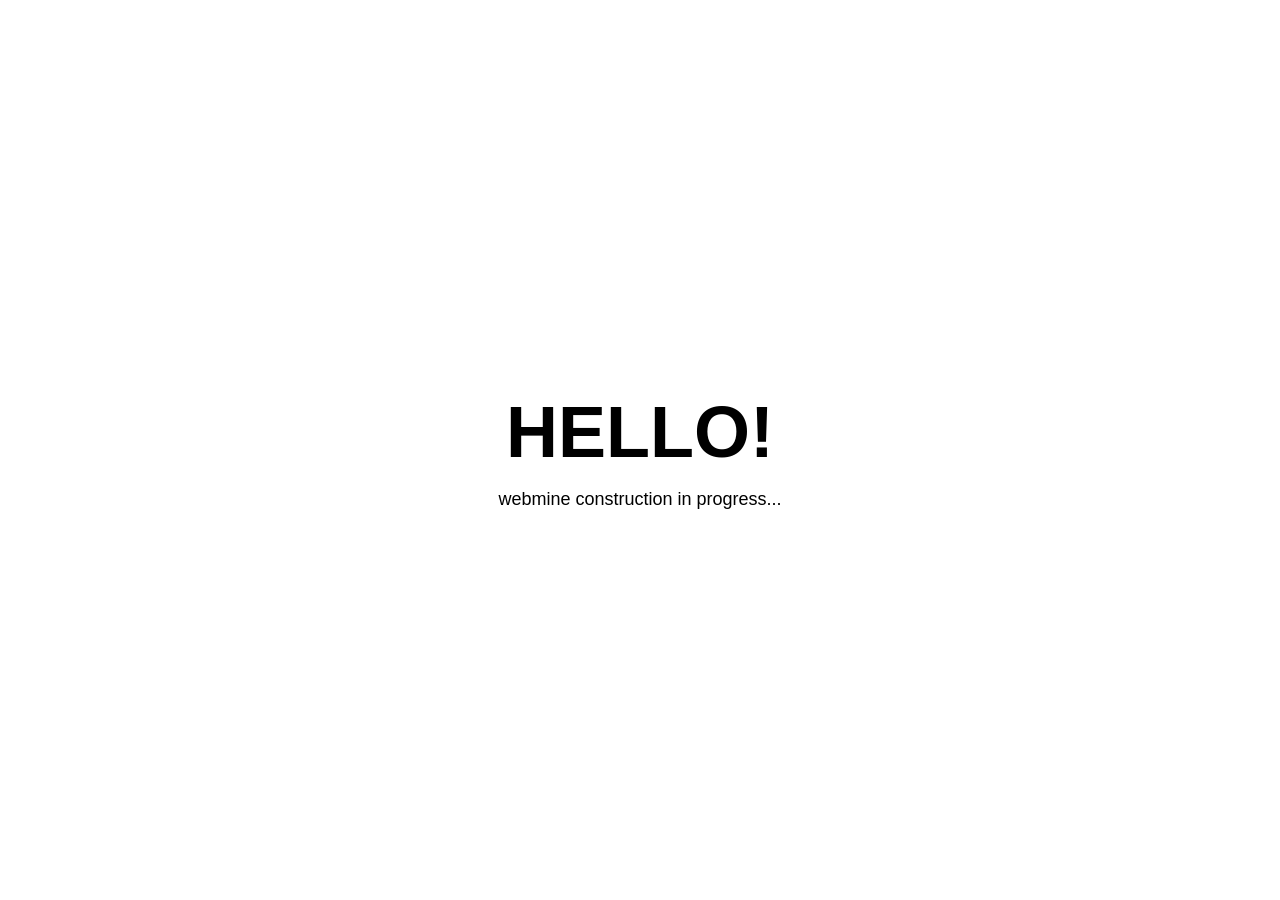
==== index.html @ 69076cb3 "Create index.html" ====
<!DOCTYPE html>
<html lang="en">
<head>
  <meta charset="UTF-8">
  <meta name="viewport" content="width=device-width, initial-scale=1.0">
  <title>Coming Soon</title>
  <style>
    * {
      margin: 0;
      padding: 0;
      box-sizing: border-box;
    }

    body {
      background-color: #FFFFFF;
      height: 100vh;
      display: flex;
      justify-content: center;
      align-items: center;
      flex-direction: column;
      gap: 16px;
    }

    h1 {
      font-family: Arial, sans-serif;
      font-weight: bold;
      font-size: 72px;
      color: #000000;
      text-align: center;
    }

    p {
      font-family: Arial, sans-serif;
      font-weight: normal;
      font-size: 18px;
      color: #000000;
      text-align: center;
    }
  </style>
</head>
<body>
  <h1>HELLO!</h1>
    <p>webmine construction in progress...</p>
</body>
</html>
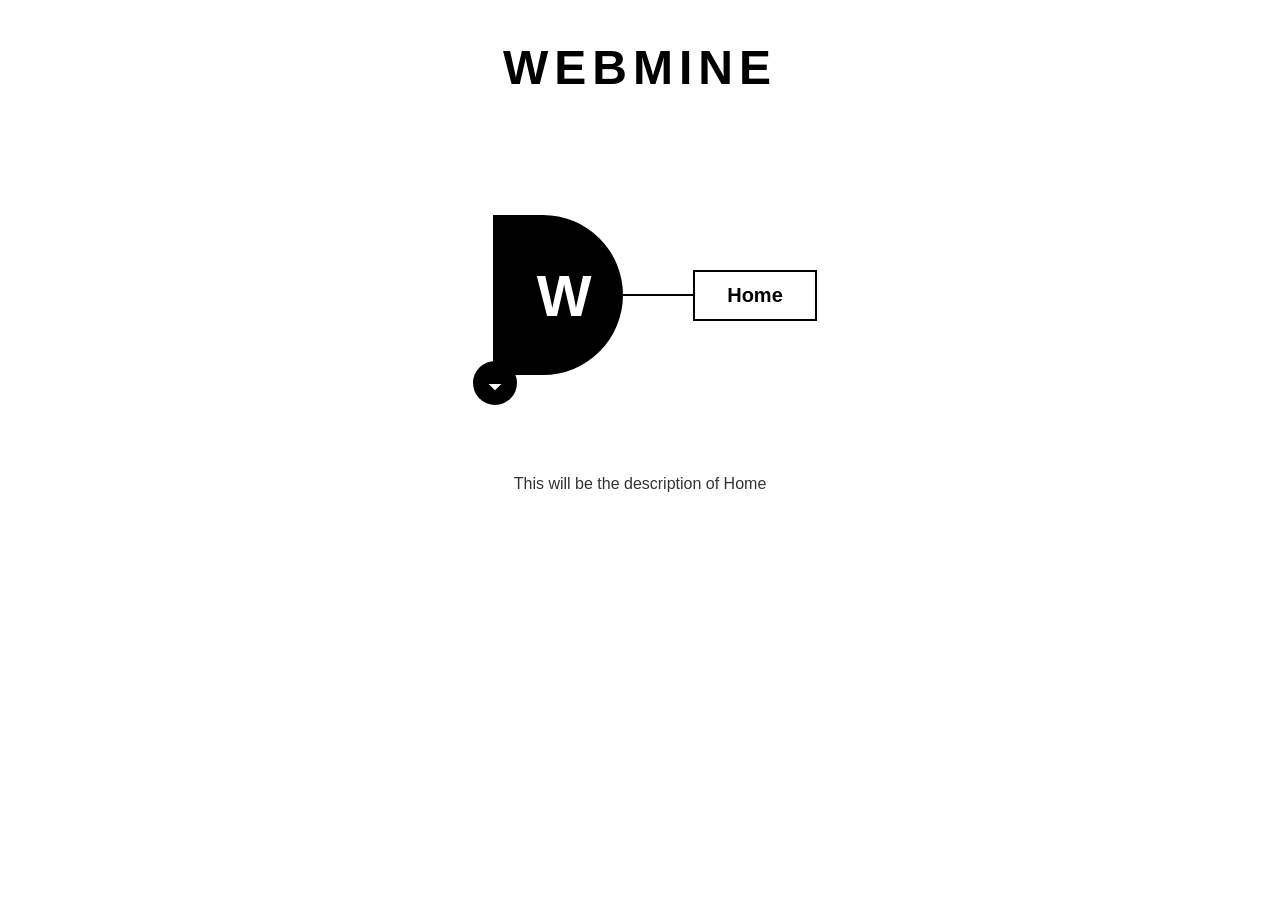
==== commit d966664a: "Update index.html" ====
--- a/index.html
+++ b/index.html
@@ -2,44 +2,12 @@
 <html lang="en">
 <head>
   <meta charset="UTF-8">
-  <meta name="viewport" content="width=device-width, initial-scale=1.0">
-  <title>Coming Soon</title>
-  <style>
-    * {
-      margin: 0;
-      padding: 0;
-      box-sizing: border-box;
-    }
-
-    body {
-      background-color: #FFFFFF;
-      height: 100vh;
-      display: flex;
-      justify-content: center;
-      align-items: center;
-      flex-direction: column;
-      gap: 16px;
-    }
-
-    h1 {
-      font-family: Arial, sans-serif;
-      font-weight: bold;
-      font-size: 72px;
-      color: #000000;
-      text-align: center;
-    }
-
-    p {
-      font-family: Arial, sans-serif;
-      font-weight: normal;
-      font-size: 18px;
-      color: #000000;
-      text-align: center;
-    }
-  </style>
+  <meta http-equiv="refresh" content="0; url=Home/home.html">
+  <title>Redirecting...</title>
 </head>
 <body>
-  <h1>HELLO!</h1>
-    <p>webmine construction in progress...</p>
+  <script>
+    window.location.replace("Home/home.html");
+  </script>
 </body>
 </html>
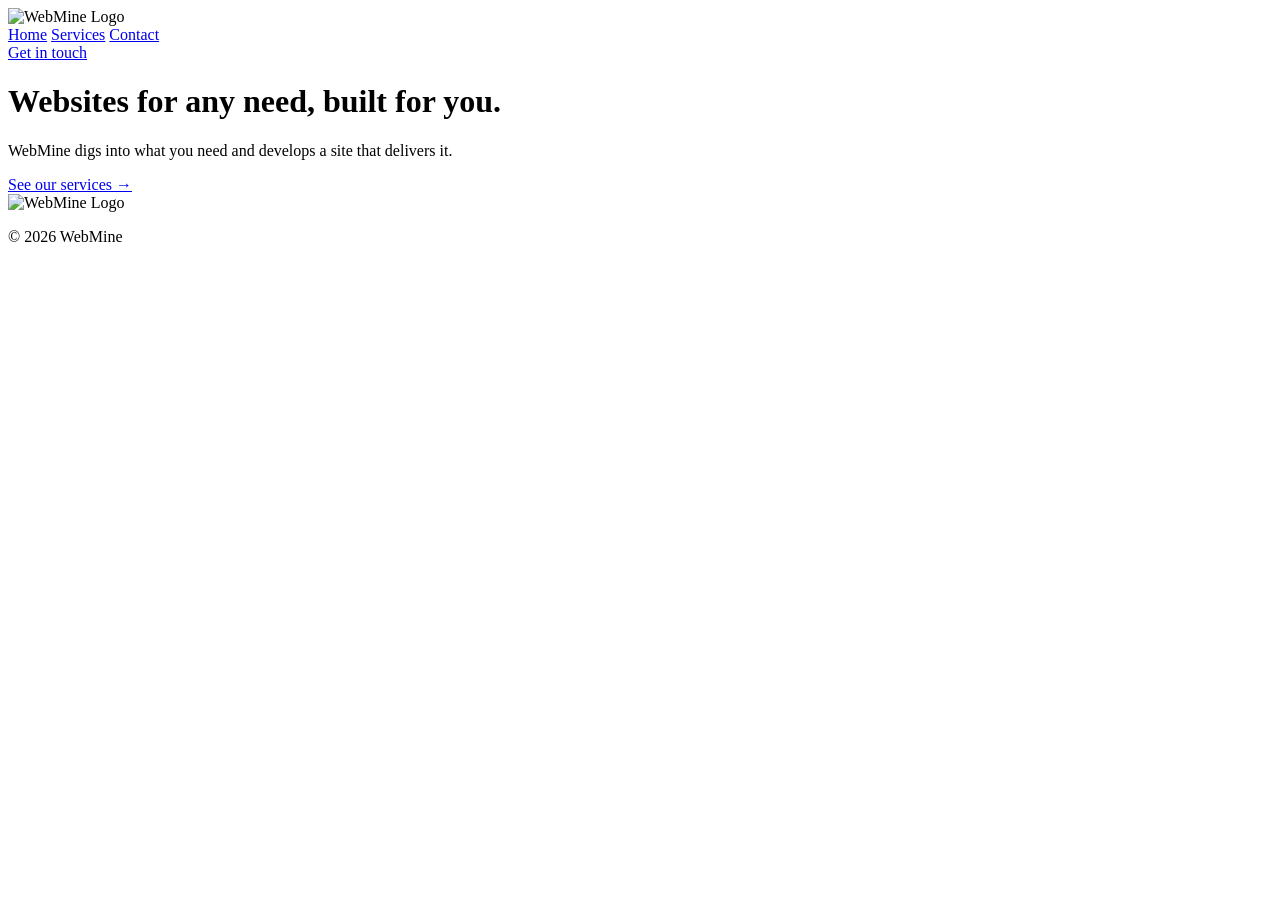
==== commit c68f80bf: "Update index.html" ====
--- a/index.html
+++ b/index.html
@@ -1,13 +1,63 @@
 <!DOCTYPE html>
 <html lang="en">
 <head>
-  <meta charset="UTF-8">
-  <meta http-equiv="refresh" content="0; url=Home/home.html">
-  <title>Redirecting...</title>
+    <meta charset="UTF-8">
+    <meta name="viewport" content="width=device-width, initial-scale=1.0">
+    <title>WebMine</title>
+    
+    <!-- Favicon -->
+    <link rel="icon" href="assets/favicon.svg" type="image/svg+xml">
+    
+    <!-- Google Fonts: Inter (400, 700) & DM Serif Display -->
+    <link rel="preconnect" href="https://fonts.googleapis.com">
+    <link rel="preconnect" href="https://fonts.gstatic.com" crossorigin>
+    <link href="https://fonts.googleapis.com/css2?family=DM+Serif+Display&family=Inter:wght@400;700&display=swap" rel="stylesheet">
+    
+    <!-- Stylesheets -->
+    <link rel="stylesheet" href="css/base.css">
+    <link rel="stylesheet" href="css/layout.css">
+    <link rel="stylesheet" href="css/components.css">
 </head>
 <body>
-  <script>
-    window.location.replace("Home/home.html");
-  </script>
+
+    <!-- Navigation Bar -->
+    <header class="navbar" id="navbar">
+        <div class="nav-container">
+            <!-- Logo: Image only, no link behavior -->
+            <img src="assets/logo.svg" alt="WebMine Logo" class="nav-logo">
+            
+            <div class="nav-right">
+                <nav class="nav-links">
+                    <a href="index.html" class="nav-link current-page">Home</a>
+                    <a href="services.html" class="nav-link">Services</a>
+                    <a href="contact.html" class="nav-link">Contact</a>
+                </nav>
+                
+                <!-- Pill Button -->
+                <a href="contact.html" class="btn-pill">Get in touch</a>
+            </div>
+        </div>
+    </header>
+
+    <!-- Main Content: Hero Section -->
+    <main class="hero">
+        <div class="hero-content">
+            <h1 class="hero-headline">Websites for any need, built for you.</h1>
+            <p class="hero-subheadline">WebMine digs into what you need and develops a site that delivers it.</p>
+            <!-- Regular Button -->
+            <a href="services.html" class="btn-regular">See our services →</a>
+        </div>
+    </main>
+
+    <!-- Footer -->
+    <footer class="footer">
+        <div class="footer-container">
+            <img src="assets/logo.svg" alt="WebMine Logo" class="footer-logo">
+            <p class="footer-copyright">© 2026 WebMine</p>
+        </div>
+    </footer>
+
+    <!-- JavaScript -->
+    <script src="js/nav.js" defer></script>
 </body>
 </html>
